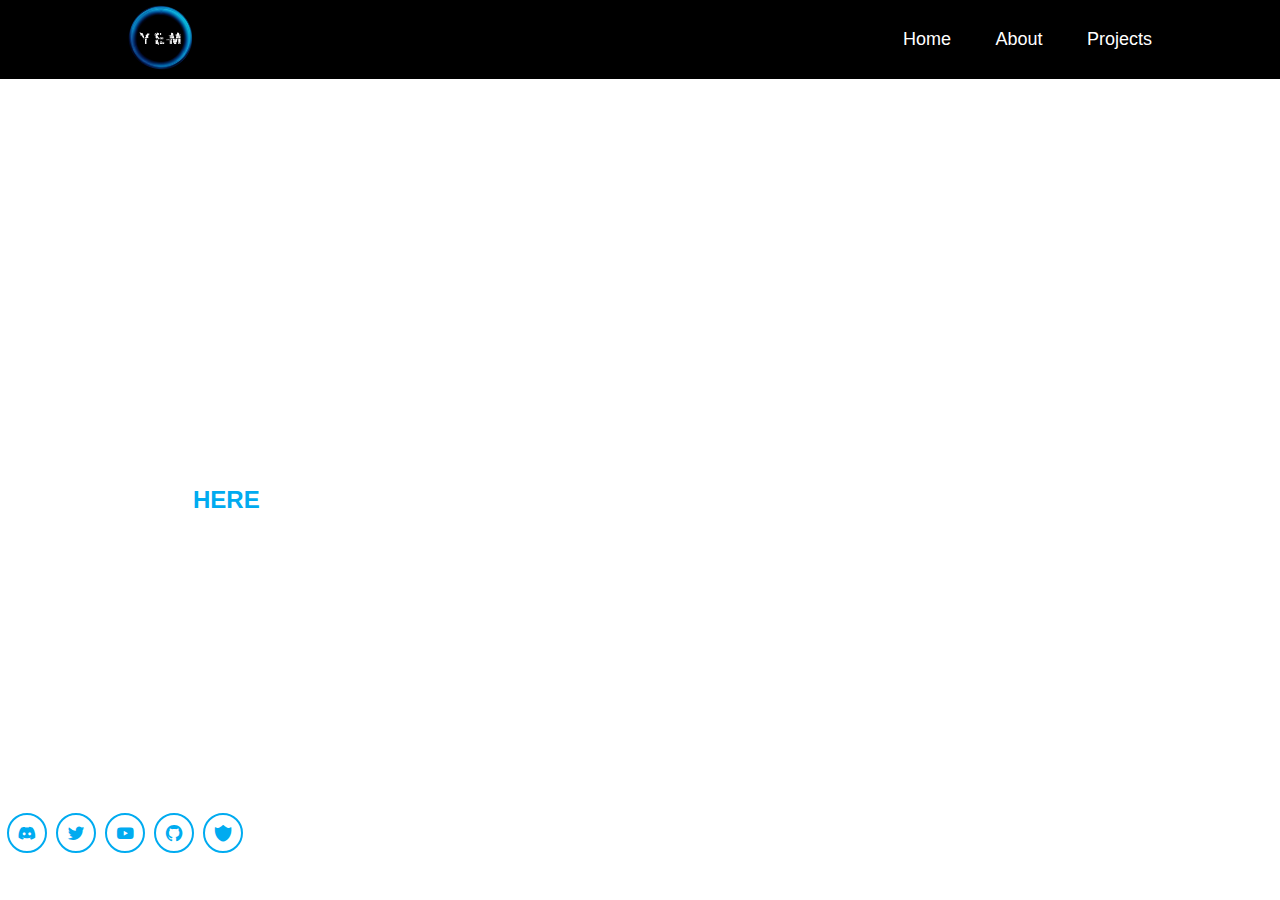
==== About.html @ 1e0326ed "Add files via upload" ====
<!DOCTYPE html>
<html lang="en">

<head>
    <meta charset="UTF-8">
    <meta name="viewport" content="width=device-width, initial-scale=1.0">
    <title>Yem</title>
    <link href='Pictures/style.css' rel='stylesheet'>
    <link rel="icon" href="Pictures/Y_Logo.png" type="image/png">
    <link href='https://unpkg.com/boxicons@2.1.4/css/boxicons.min.css' rel='stylesheet'>
    

</head>

<body>
    <header class="header">
        <a href="#" class="logo"><img src="Pictures/YEM.png"></a>
        <nav class="navbar">
            <a href="index.html">Home</a>
            <a href="About.html">About</a>
            <a href="Projects.html">Projects</a>
        </nav>
    </header>
    <section class="home">
        <div>
            <div class="home-content">
                <h2 style="line-height: 50px;">Hello, this page is still under construction. <i class='bx bxs-error'></i><br> Please check again later!
                <br>
                Click <a href="index.html" style="text-decoration: none; color: #00abf0;">HERE</a> to go back to the home page.
            </h2>
        </div>

        </div>
    </section>



    <div class="BGVideo">
        <video autoplay loop muted plays-inline class="BGVid">
            <source src="Pictures/Sona.mp4" type="video/mp4">
        </video>
    </div>

    <footer>
        <div class="home-sci">
            <a href="https://discordapp.com/users/195276785586274315" target="_blank"><i class='bx bxl-discord-alt'></i></a>
            <a href="https://twitter.com/Dinacti" target="_blank"><i class='bx bxl-twitter' ></i></a>
            <a href="https://www.youtube.com/@yem17" target="_blank"><i class='bx bxl-youtube' ></i></a>
            <a href="https://github.com/PreYem" target="_blank"><i class='bx bxl-github'></i></a>
            <a href="https://simplearmory.com/#/eu/ravencrest/yemboi/collectable/mounts" target="_blank"><i class='bx bxs-shield-alt-2'></i></a>
        </div>
    </footer>


</body>

</html>
---- Pictures/style.css ----
* {
    margin: 0;
    padding: 0;
    box-sizing: border-box;
    font-family: 'Poppins', sans-serif;
}


@font-face {
    font-family:font_01 ;
    src: url(Font_01.ttf);
}

body {

    color: white;
}

.header {
    position: fixed;
    top: 0;
    left: 0;
    width: 100%;
    padding: 5px 10%;
    background: black;
    display: flex;
    justify-content: space-between;
    align-items: center ;
    z-index: 100;
    opacity: 100%;
    transition-duration: 250ms;
    transition-timing-function: ease-in;
    background: transparent;
}

.header:hover {
    background: black;
}



.logo img {
    height: 65px;
    width: 65px;

}

.logo:focus{
    transition-duration: 1000ms;
    transition-delay: 250ms;
    transform: rotate(720deg);
    transform-origin: center;
    
}

.navbar a {
    font-size: 18px;
    color: white;
    text-decoration: none;
    font-weight: 500;
    margin-left: 40px;
    transition: 1000ms;
}

.navbar a:hover {
    color: rgba(9,132,192,255);
    font-size: 25px;
    transition-duration: 250ms;
}

.home {
    background-size: cover;
    background-position: center;
    height: 100vh;
    display: flex;
    align-items: center;
    padding: 0 10%;
    line-height: 25px;
    word-spacing: 1px;
    animation: C_Background 30000ms infinite;
    animation-timing-function: ease-out;
    gap: 150px;
    transition-delay: 100ms;
}

.home-content {
    max-width: 600px;
}

span {
    transition-duration: 500ms;
    transition-timing-function: ease-in;
}
span:hover {
    color: rgb(132, 0, 255);

}

.home-content h1 {

    font-size: 40px ;
    font-weight: 700;
}

.home-content h3 {
    font-size: 30px;
    font-weight: 700;
    border: 2px solid;
    padding: 4px;
    border-radius: 40px;
    color: rgba(9,132,192,255);
    animation: Bord_Animation 30000ms infinite;
    width: 205px;
}

.home-content p {
    font-family:'Courier New', Courier, monospace;
    font-size: 18;
    margin: 20px 0 40px;
    
    padding: 10px;
}

.home-content p:hover {
    background-color: #081b29;
    opacity: 90%;
    border: 2px solid black;
    animation: Bord_Animation 30000ms infinite;
    transition-duration: 500ms;
    transform: scale(1.05);
    transition-timing-function: ease-in;
}

.home-content p:not(:hover) {
    transition: transform 1000ms ease-out;
    transform: scale(1);
    color: white;
}

.home-content .btn-box {
    display: flex;
    justify-content: space-between;
    width: 345px;
    height: 50px;
    animation: Bord_Animation 30000ms infinite;
}

.btn-box a {
    position: relative;
    justify-content: center;
    align-items: center;
    display: inline-flex;
    width: 150px;
    height: 100%;
    background: #00abf0;
    border: 2px solid #00abf0;
    border-radius: 8px;
    font-size: 20px;
    color: #081b29;
    text-decoration: none;
    font-weight: 600;
    letter-spacing: 1px;
    z-index: 1;
    overflow: hidden;
    transition: 500ms;
    
}

.btn-box a:nth-child(2) {
    background:transparent ;
    color: #00abf0;
    
}

.btn-box a:nth-child(2):hover {
    color:#081b29
}


.btn-box a:nth-child(2)::before{
    background-color: #00abf0;
}

.btn-box :hover {
    color: #00abf0;
    
}

.btn-box a::before {
    content: '';
    position: absolute;
    top: 0;
    left : 0;
    width: 0;
    height: 100%;
    background: #081b29;
    z-index: -1;
    transition: 500ms;
}

.btn-box a:hover:before {
    width: 100%;
}


.home-sci a {
    position: relative;
    display: inline-flex;
    justify-content: center;
    align-items: center;
    width: 40px;
    height: 40px;
    background: transparent;
    border: 2px solid #00abf0;
    border-radius: 50%;
    font-size: 20px;
    color: #00abf0;
    text-decoration: none;
    z-index: 1;
    overflow: hidden;
    transition: 500ms;
    animation: Bord_Animation 30000ms infinite;
}

.home-sci a::before {
    content: '';
    position: absolute;
    top: 0;
    left : 0;
    width: 100%;
    height: 0%;
    background: #00abf0;
    z-index: -1;
    transition: 500ms;
}

.home-sci a:hover::before {
    height: 100%;
}

.home-sci a:hover {
    color: #081b29;
    transform: scale(1.5);
}

.home-sci a:focus {
    transform: rotate(360deg);
    transition-duration: 1500ms;
}



.video {
    width: 750px;
    height: 475px;
}

iframe {
    border: solid;
    border-color: #00abf0;
    margin-left: 50px;
    margin-top: 10px;
    animation: Bord_Animation 30000ms infinite;
}

h4 {
   margin-left: 50px;
   font-weight: 600;
   font-size: 30px;
   font-family:'Gill Sans', 'Gill Sans MT', Calibri, 'Trebuchet MS', sans-serif
}

.home-sci {
    position: absolute;
    bottom: 40px;
    width: 250px;
    display: flex;
    justify-content: space-between;
    border-color: #00abf0;
    border-radius: 30px;
    border: 2px dashed;
    animation: Bord_Animation 30000ms infinite;
    padding: 5px;
}

@keyframes Bord_Animation {
    0%,100% { border-color: #00abf0; color: #00abf0;  }
    20% { border-color: #081b29; color: #0095ff; }
    40% { border-color: #00abf0; color: #00abf0; }
    60% { border-color: #8c00ff; color: #8c00ff;}
    80% { border-color: #09024d; color: #23834e;}
    
}

.BGVid {
    position:absolute;
    right: 0;
    bottom: 0;
    z-index: -1;
}

#Arrow {
    animation: Arrow 30000ms infinite;
}

@keyframes Arrow {
    0%,100% {bottom: 40px;}
}
/* Add a media query for smaller screens */
@media screen and (max-width: 1080px) {
    .header {
      padding: 10px;
    }
  
    .navbar {
      display: none;
      /* Consider using a mobile-friendly menu icon for smaller screens */
    }
  
    .navbar a {
      display: block;
      margin: 10px 0;
      text-align: center;
    }
  
    .logo img {
      height: 50px;
      width: 50px;
    }
  
    .home {
      padding: 20px;
      text-align: center;
    }
  
    .home-content h1 {
      font-size: 30px;
    }
  
    .home-content h3 {
      font-size: 25px;
      width: auto;
      margin: 10px 0;
    }
  
    .home-content p {
      font-size: 16px;
      margin: 10px 0 20px;
    }
  
    .btn-box {
      flex-direction: column;
      width: 100%;
    }
  
    .btn-box a {
      width: 100%;
      margin-bottom: 10px;
    }
  
    .home-sci {
      width: 100%;
      bottom: 20px;
      padding: 0;
      justify-content: space-around;
    }
  
    .video {
      width: auto;
      height: auto;
      margin: 20px 0;
    }
  
    iframe {
      margin: 10px auto;
    }
  
    .home-sci a {
      font-size: 25px;
      width: 35px;
      height: 35px;
    }
  
    .home-sci a::before {
      height: 0%;
    }
  
    .home-sci a:hover::before {
      height: 0%;
    }
  
    h4 {
      font-size: 20px;
      margin: 10px 0;
    }
    .video {
        text-align: center;
        margin-top: 30px; /* Adjust margin as needed */
        padding: 0 20px; /* Add padding for better spacing */
    }
      
    .video iframe {
        border: dashed;
        border-color: #00abf0;
        max-width: 100%;
        height: auto;
    }
      
    .home-sci {
        position: relative; /* Make the social media links relative for proper positioning */
        display: flex;
        justify-content: space-around;
        margin-top: 40px; /* Adjust margin as needed */
        padding: 5px;
    }
  }
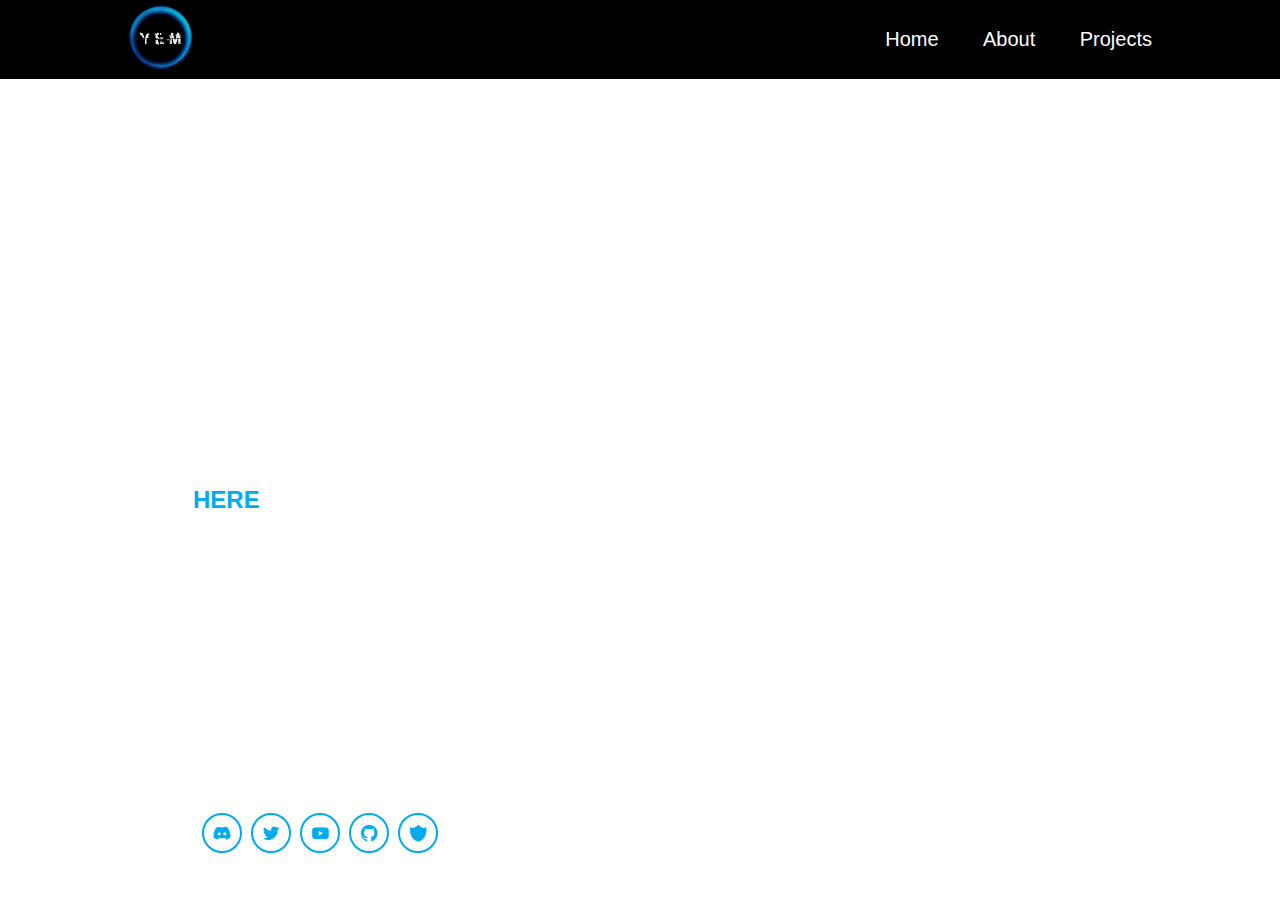
==== commit 98c2c1f3: "Update About.html" ====
--- a/About.html
+++ b/About.html
@@ -4,7 +4,7 @@
 <head>
     <meta charset="UTF-8">
     <meta name="viewport" content="width=device-width, initial-scale=1.0">
-    <title>Yem</title>
+    <title>About - Yem</title>
     <link href='Pictures/style.css' rel='stylesheet'>
     <link rel="icon" href="Pictures/Y_Logo.png" type="image/png">
     <link href='https://unpkg.com/boxicons@2.1.4/css/boxicons.min.css' rel='stylesheet'>
@@ -54,4 +54,4 @@
 
 </body>
 
-</html>+</html>
--- a/Pictures/style.css
+++ b/Pictures/style.css
@@ -14,7 +14,31 @@
 body {
 
     color: white;
-}
+    z-index: 1;
+}
+
+.logo-container {
+    position: fixed;
+    top: 50%;
+    left: 50%;
+    transform: translate(-50%, -50%);
+
+    opacity: 0;
+    animation: logoAnimation 1000ms ease-in-out forwards;
+}
+
+@keyframes logoAnimation {
+    0% {opacity: 1;
+        z-index: 9999;}
+
+
+    50% {opacity: 1; 
+        z-index: 9999;}
+
+    100% {opacity: 0;
+        z-index: -1;}
+}
+  
 
 .header {
     position: fixed;
@@ -54,7 +78,7 @@
 }
 
 .navbar a {
-    font-size: 18px;
+    font-size: 20px;
     color: white;
     text-decoration: none;
     font-weight: 500;
@@ -93,31 +117,35 @@
 }
 span:hover {
     color: rgb(132, 0, 255);
-
+    cursor: pointer;
 }
 
 .home-content h1 {
-
-    font-size: 40px ;
+    -webkit-touch-callout: none;
+    -webkit-user-select: none; 
+    -khtml-user-select: none; 
+    -moz-user-select: none; 
+    -ms-user-select: none; 
+    user-select: none; 
+    font-size: 35px ;
     font-weight: 700;
 }
 
 .home-content h3 {
-    font-size: 30px;
+    font-size: 25px;
     font-weight: 700;
     border: 2px solid;
     padding: 4px;
-    border-radius: 40px;
+    border-radius: 30px;
     color: rgba(9,132,192,255);
     animation: Bord_Animation 30000ms infinite;
-    width: 205px;
+    width: 180px;
 }
 
 .home-content p {
     font-family:'Courier New', Courier, monospace;
-    font-size: 18;
-    margin: 20px 0 40px;
-    
+    font-size: 16px;
+    margin: -5px 0 40px;
     padding: 10px;
 }
 
@@ -163,6 +191,7 @@
     z-index: 1;
     overflow: hidden;
     transition: 500ms;
+    margin-left: 10px;
     
 }
 
@@ -261,6 +290,13 @@
     margin-left: 50px;
     margin-top: 10px;
     animation: Bord_Animation 30000ms infinite;
+    opacity: 0.5;
+    transition-duration: 500ms;
+    transition-timing-function: ease-out;
+}
+
+iframe:hover {
+    opacity: 1;
 }
 
 h4 {
@@ -300,13 +336,72 @@
 }
 
 #Arrow {
-    animation: Arrow 30000ms infinite;
+    animation: Arrow 2000ms infinite;
+    
+    position: absolute;
+    margin-top: 8px;
+    padding-left: 10px;
+
 }
 
 @keyframes Arrow {
-    0%,100% {bottom: 40px;}
-}
-/* Add a media query for smaller screens */
+    0%,100% { margin-top: 8px; color: #ff0000;}
+    50% { margin-top: -10px; color: #0095ff;}
+
+}
+
+
+footer {
+    padding-left: 195px;
+    position: absolute;
+    bottom: 0px;
+}
+
+.fill_form {
+    opacity: 0.8;
+    transform: scale(1);
+    transition-duration: 500ms;
+    border: 2px dotted;
+    padding: 15px;
+    animation: Bord_Animation 30000ms infinite;
+}
+
+.fill_form:hover {
+    color-scheme:#081b29 ;
+    transition-property: all;
+    opacity: 1 ;
+    transform: scale(1.1);
+    
+}
+
+
+
+
+
+
+
+
+
+
+
+
+
+
+
+
+
+
+
+
+
+
+
+
+
+
+
+
+
 @media screen and (max-width: 1080px) {
     .header {
       padding: 10px;
@@ -314,7 +409,7 @@
   
     .navbar {
       display: none;
-      /* Consider using a mobile-friendly menu icon for smaller screens */
+
     }
   
     .navbar a {
@@ -374,6 +469,7 @@
     iframe {
       margin: 10px auto;
     }
+    
   
     .home-sci a {
       font-size: 25px;
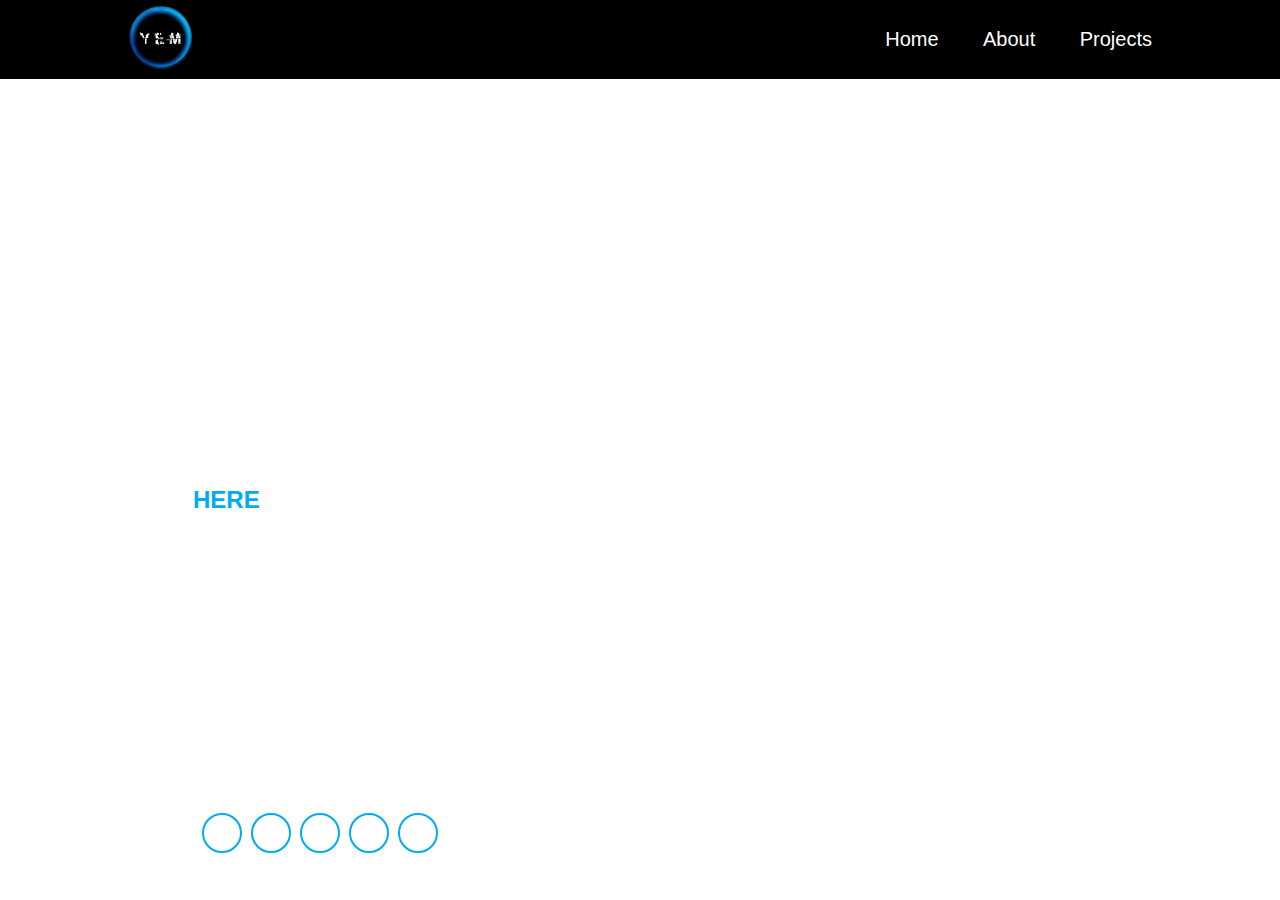
==== commit 0673a66f: "Update About.html" ====
--- a/About.html
+++ b/About.html
@@ -7,9 +7,7 @@
     <title>About - Yem</title>
     <link href='Pictures/style.css' rel='stylesheet'>
     <link rel="icon" href="Pictures/Y_Logo.png" type="image/png">
-    <link href='https://unpkg.com/boxicons@2.1.4/css/boxicons.min.css' rel='stylesheet'>
     
-
 </head>
 
 <body>
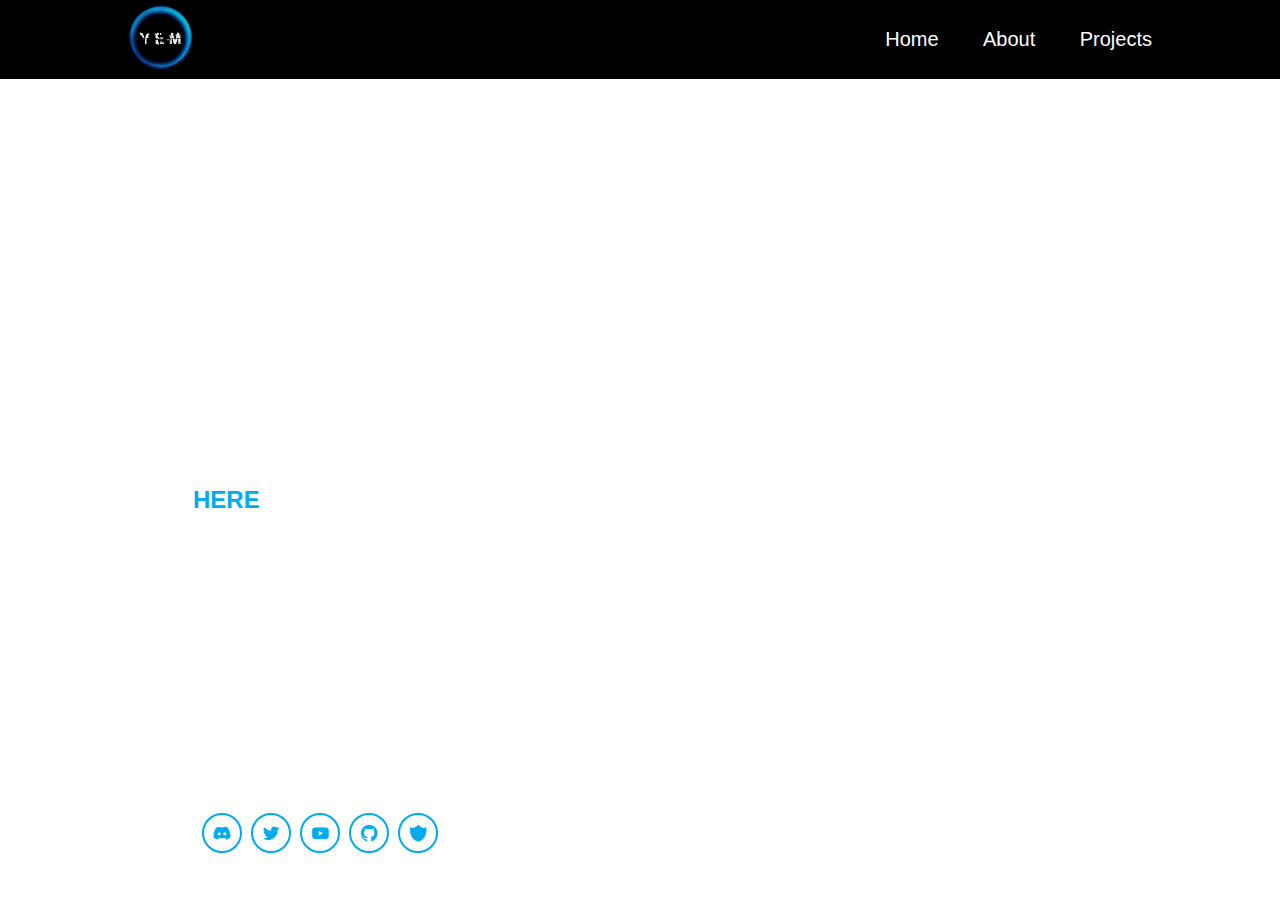
==== commit 865ef72c: "Update About.html" ====
--- a/About.html
+++ b/About.html
@@ -7,6 +7,7 @@
     <title>About - Yem</title>
     <link href='Pictures/style.css' rel='stylesheet'>
     <link rel="icon" href="Pictures/Y_Logo.png" type="image/png">
+    <link href='https://unpkg.com/boxicons@2.1.4/css/boxicons.min.css' rel='stylesheet'>
     
 </head>
 
--- a/Pictures/style.css
+++ b/Pictures/style.css
@@ -361,13 +361,13 @@
     opacity: 0.8;
     transform: scale(1);
     transition-duration: 500ms;
-    border: 2px dotted;
+    border: 2px solid;
     padding: 15px;
     animation: Bord_Animation 30000ms infinite;
 }
 
 .fill_form:hover {
-    color-scheme:#081b29 ;
+    background-color:rgba(18, 40, 56, 0.7) ;
     transition-property: all;
     opacity: 1 ;
     transform: scale(1.1);
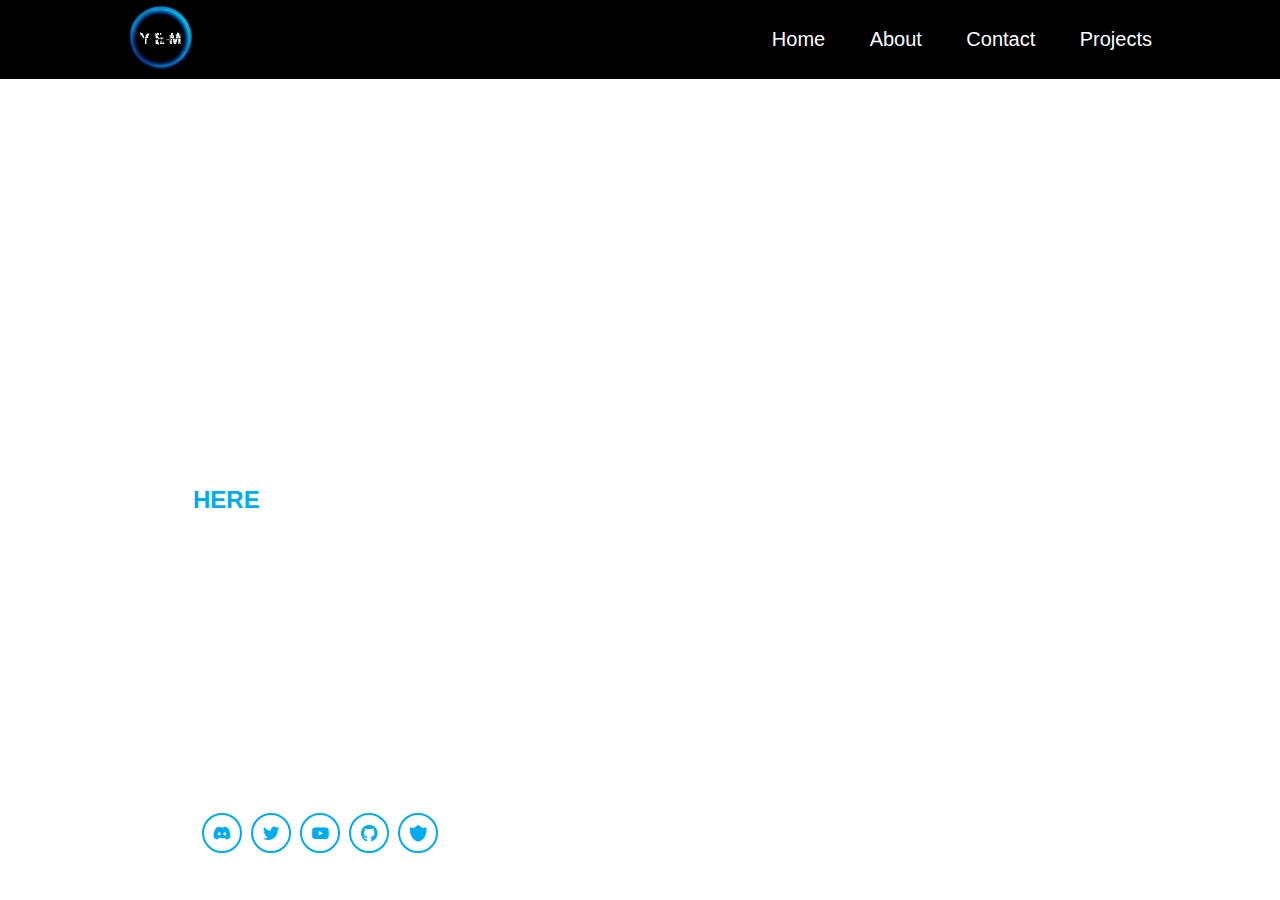
==== commit 7bcc8e18: "Update About.html" ====
--- a/About.html
+++ b/About.html
@@ -17,6 +17,7 @@
         <nav class="navbar">
             <a href="index.html">Home</a>
             <a href="About.html">About</a>
+            <a href="Contact.html">Contact</a>
             <a href="Projects.html">Projects</a>
         </nav>
     </header>
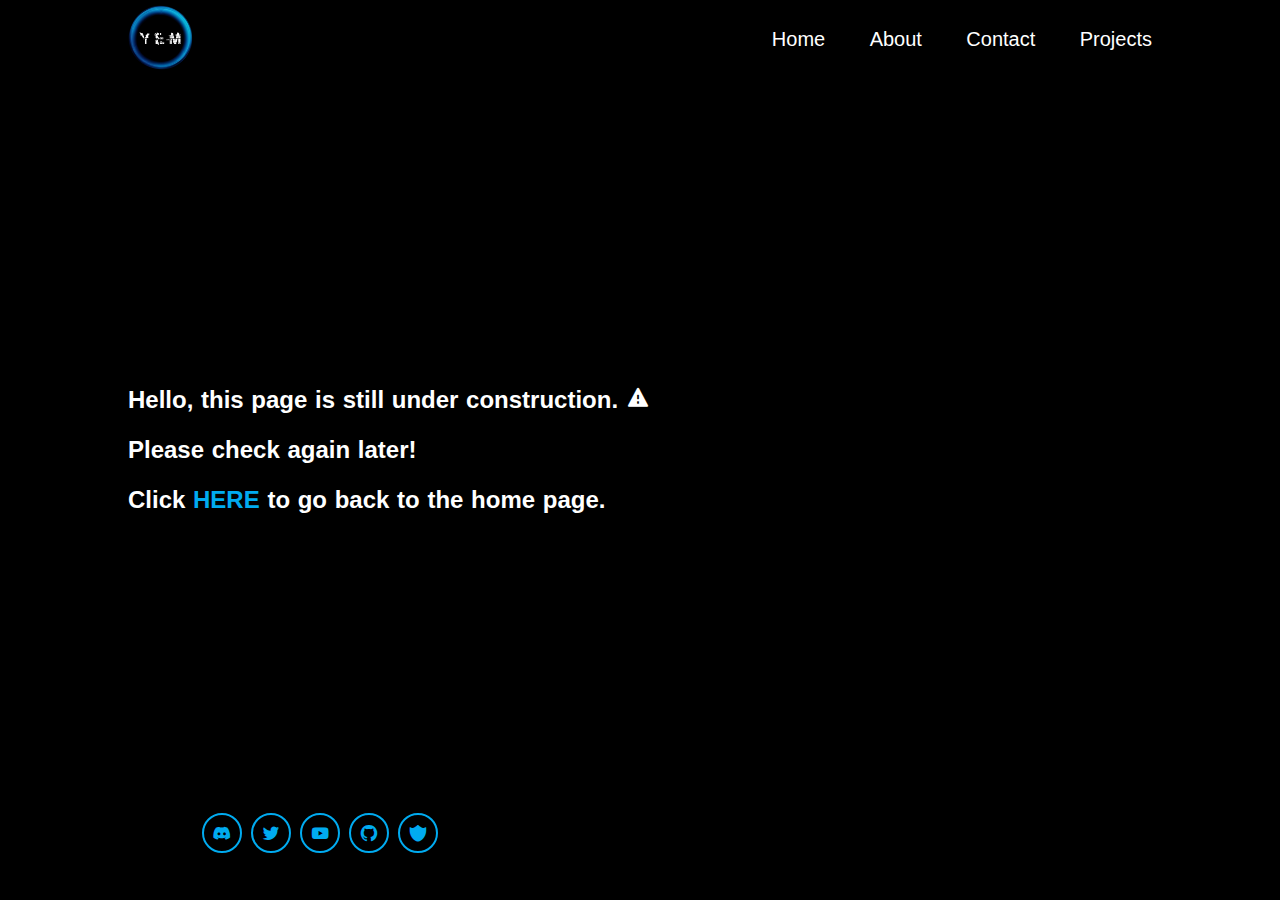
==== commit 0c84a5bc: "Add files via upload" ====
--- a/About.html
+++ b/About.html
@@ -4,16 +4,17 @@
 <head>
     <meta charset="UTF-8">
     <meta name="viewport" content="width=device-width, initial-scale=1.0">
-    <title>About - Yem</title>
+    <title>Yem</title>
     <link href='Pictures/style.css' rel='stylesheet'>
     <link rel="icon" href="Pictures/Y_Logo.png" type="image/png">
     <link href='https://unpkg.com/boxicons@2.1.4/css/boxicons.min.css' rel='stylesheet'>
     
+
 </head>
 
 <body>
     <header class="header">
-        <a href="#" class="logo"><img src="Pictures/YEM.png"></a>
+        <a href="index.html" class="logo"><img src="Pictures/YEM.png"></a>
         <nav class="navbar">
             <a href="index.html">Home</a>
             <a href="About.html">About</a>
@@ -24,7 +25,7 @@
     <section class="home">
         <div>
             <div class="home-content">
-                <h2 style="line-height: 50px;">Hello, this page is still under construction. <i class='bx bxs-error'></i><br> Please check again later!
+                <h2 style="line-height: 50px; color: white;">Hello, this page is still under construction. <i class='bx bxs-error'></i><br> Please check again later!
                 <br>
                 Click <a href="index.html" style="text-decoration: none; color: #00abf0;">HERE</a> to go back to the home page.
             </h2>
@@ -54,4 +55,4 @@
 
 </body>
 
-</html>
+</html>--- a/Pictures/style.css
+++ b/Pictures/style.css
@@ -12,32 +12,58 @@
 }
 
 body {
-
-    color: white;
+    background-color: black;
     z-index: 1;
 }
 
+.logo_Yem,.logo_ {
+    position: absolute; /* Positions the images relative to their containing element */
+    top: 0; /* Adjust as needed */
+    left: 0; /* Adjust as needed */
+}
+
+.logo_ {
+    height: 949px;
+    width: 1879px;
+}
+
+
+.logo_Yem {
+    z-index: 1; /* Places this image above the other */
+    left: 765px;
+    top: 350px;
+    height: 150px;
+    width: 150px;
+    animation: yem-logo 1500ms ease-in-out forwards;
+}
+
+@keyframes yem-logo {
+    0% {transform: translate(20px, 50px);}
+    60% {transform: translate(20px, 50px);}
+    100% {transform: translate(-800px, -500px);}
+
+    
+    
+}
+
 .logo-container {
-    position: fixed;
+    position: relative;
     top: 50%;
     left: 50%;
     transform: translate(-50%, -50%);
-
-    opacity: 0;
-    animation: logoAnimation 1000ms ease-in-out forwards;
+    opacity: 1;
+    animation: logoAnimation 1500ms ease-in-out forwards;
+    
 }
 
 @keyframes logoAnimation {
-    0% {opacity: 1;
-        z-index: 9999;}
-
-
-    50% {opacity: 1; 
-        z-index: 9999;}
-
-    100% {opacity: 0;
-        z-index: -1;}
-}
+    0% {opacity: 1; z-index: 9999;}
+    50% {opacity: 1;  z-index: 9999;}
+    100% {opacity: 0;z-index: -1;}
+}
+
+
+
   
 
 .header {
@@ -121,6 +147,7 @@
 }
 
 .home-content h1 {
+    color: white;
     -webkit-touch-callout: none;
     -webkit-user-select: none; 
     -khtml-user-select: none; 
@@ -144,10 +171,18 @@
 
 .home-content p {
     font-family:'Courier New', Courier, monospace;
-    font-size: 16px;
+    font-size: 15px;
     margin: -5px 0 40px;
     padding: 10px;
 }
+
+.BGVid {
+    filter: blur(10px);
+    opacity: 60%;
+}
+
+
+
 
 .home-content p:hover {
     background-color: #081b29;
@@ -158,6 +193,7 @@
     transform: scale(1.05);
     transition-timing-function: ease-in;
 }
+
 
 .home-content p:not(:hover) {
     transition: transform 1000ms ease-out;
@@ -300,6 +336,7 @@
 }
 
 h4 {
+    color: white;
    margin-left: 50px;
    font-weight: 600;
    font-size: 30px;
@@ -364,6 +401,7 @@
     border: 2px solid;
     padding: 15px;
     animation: Bord_Animation 30000ms infinite;
+    z-index: 1;
 }
 
 .fill_form:hover {
@@ -509,4 +547,4 @@
         margin-top: 40px; /* Adjust margin as needed */
         padding: 5px;
     }
-  }
+  }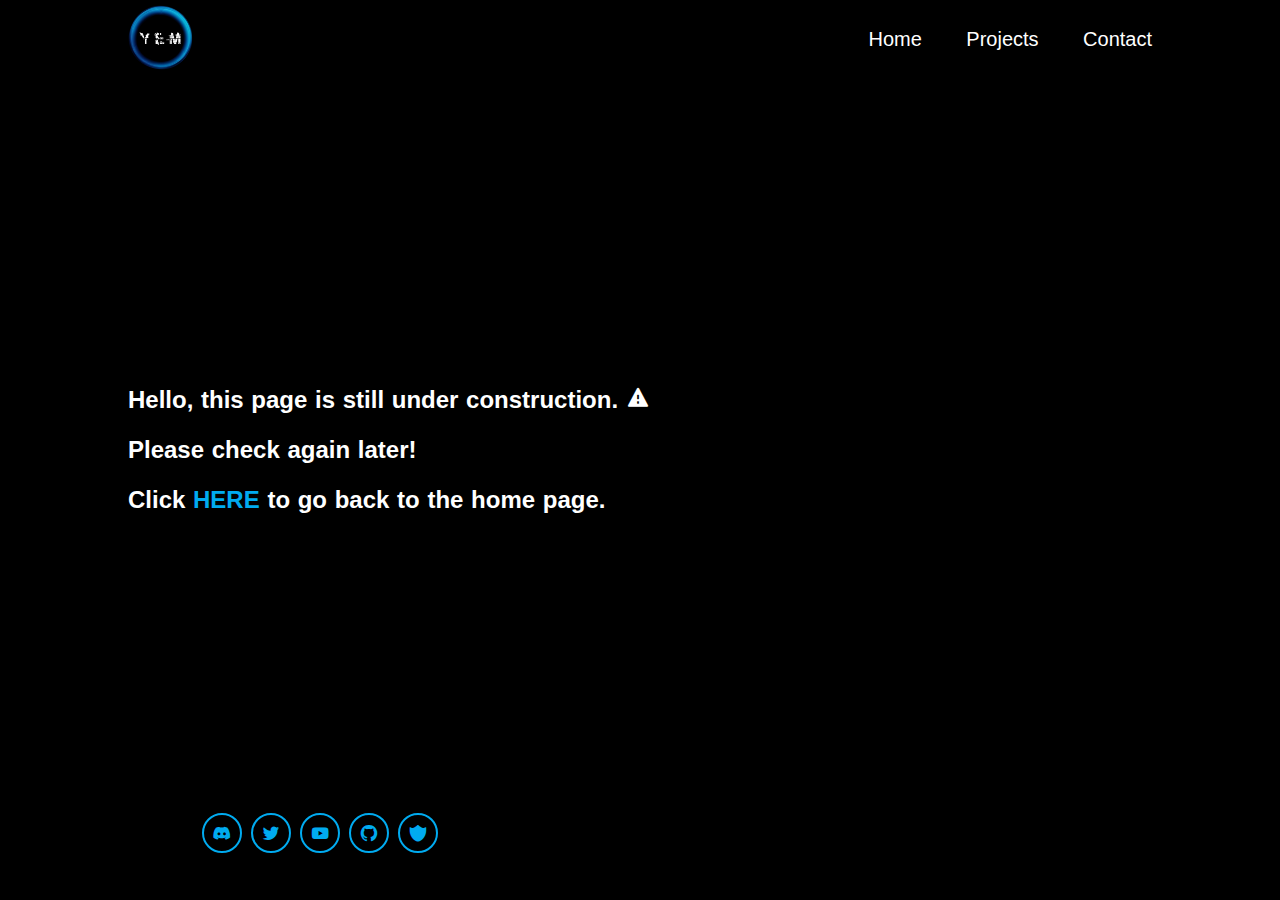
==== commit 75c9c13f: "Add files via upload" ====
--- a/About.html
+++ b/About.html
@@ -17,9 +17,8 @@
         <a href="index.html" class="logo"><img src="Pictures/YEM.png"></a>
         <nav class="navbar">
             <a href="index.html">Home</a>
-            <a href="About.html">About</a>
+            <a href="Projects.html">Projects</a>
             <a href="Contact.html">Contact</a>
-            <a href="Projects.html">Projects</a>
         </nav>
     </header>
     <section class="home">
